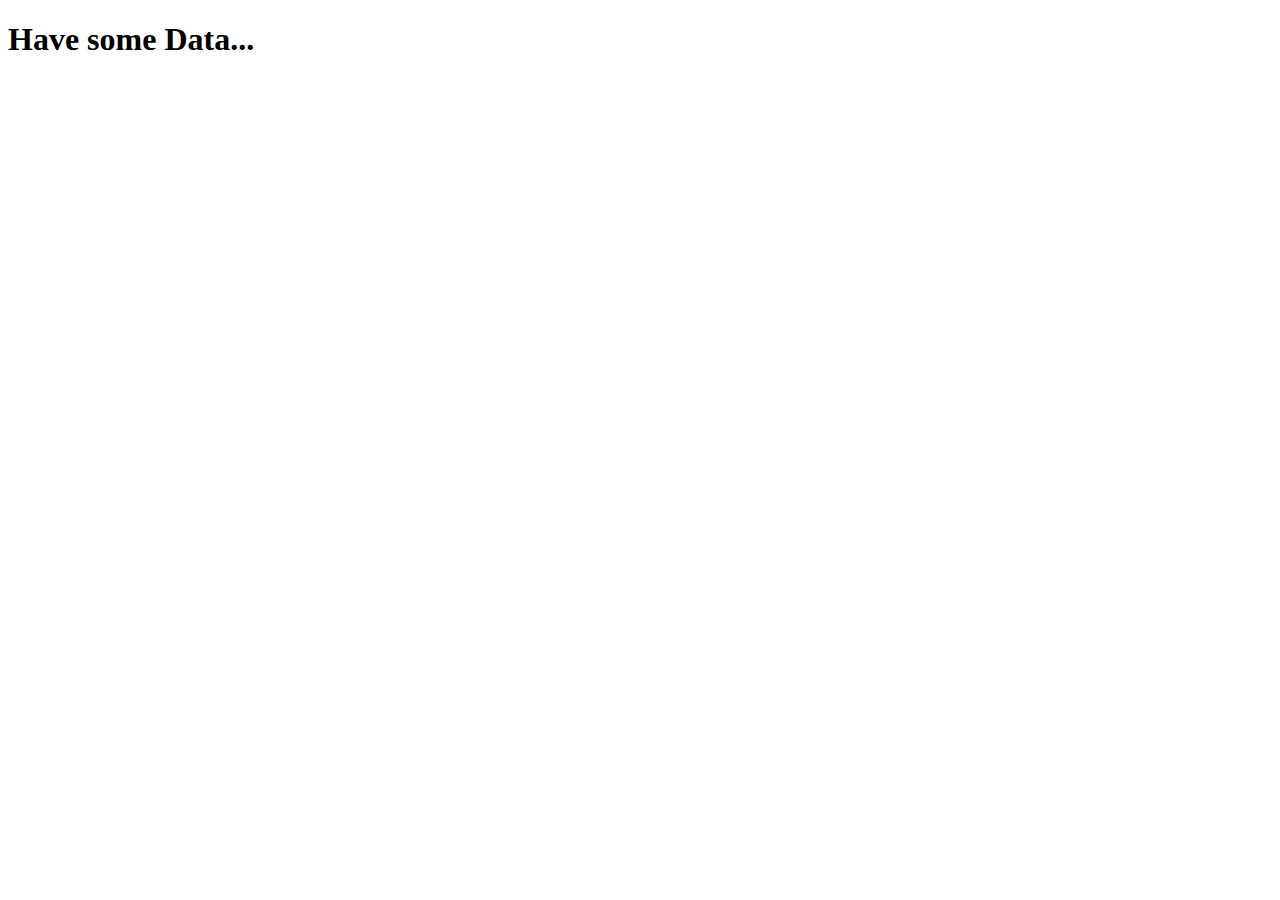
==== views/api.html @ e2d94d9e "Created basic pages/files" ====
<!DOCTYPE html>
<html lang="en">
    <head>
        <meta charset="utf-8">
        <meta http-equiv="X-UA-Compatible" content="IE=edge">
        <title>API Page</title>
        <meta name="viewport" content="width=device-width, initial-scale=1">
        <link rel="stylesheet" href="../css/styles.css">
    </head>
    <body>
        <h1>Have some Data...</h1>
        <script src="app.js"></script>
    </body>
</html>
---- css/styles.css ----
/* Box Model Fix */
html {
    -webkit-box-sizing: border-box;
    -moz-box-sizing: border-box;
    box-sizing: border-box;
}
*, *:before, *:after {
    -webkit-box-sizing: inherit;
    -moz-box-sizing: inherit;
    box-sizing: inherit;
}
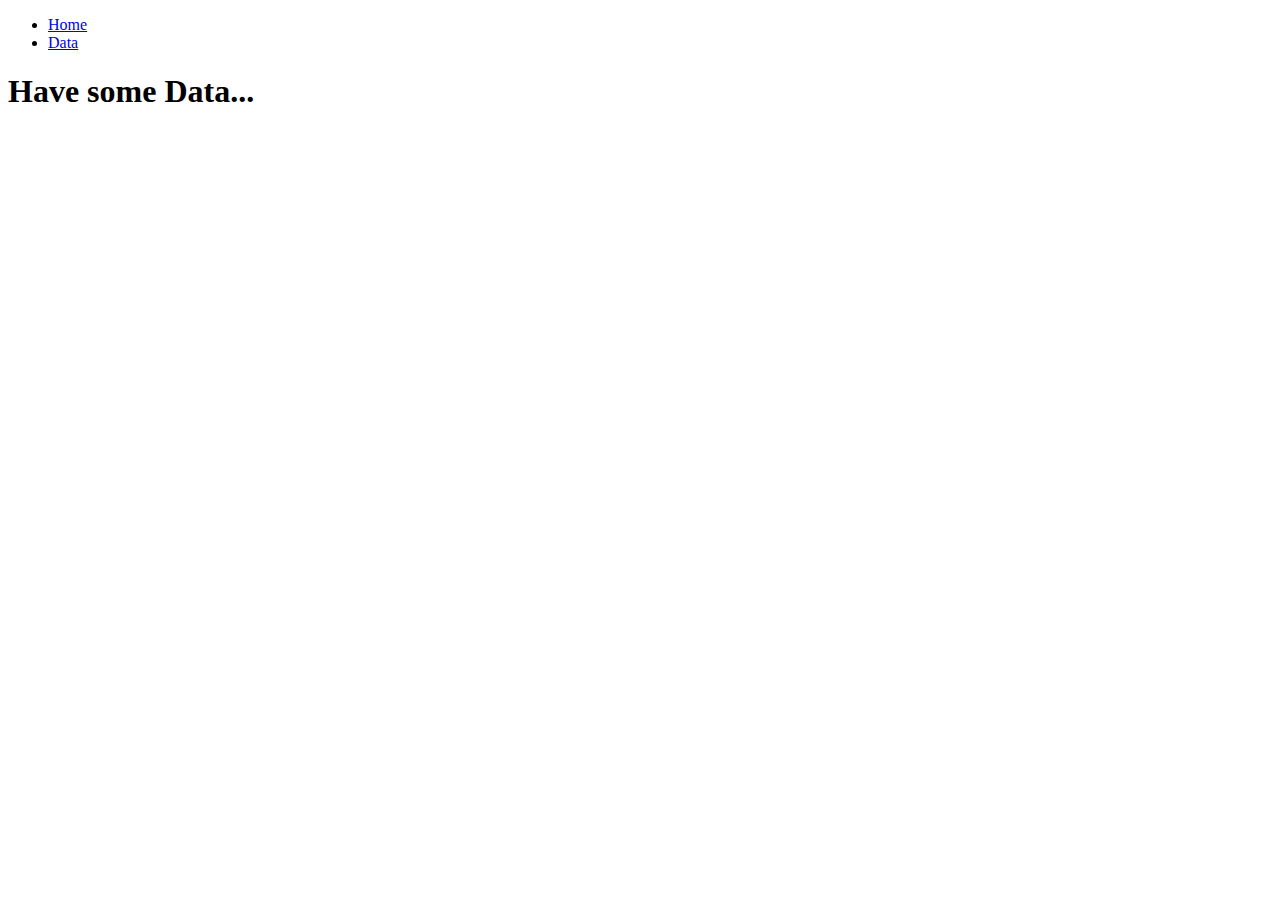
==== commit f546d66c: "added routes, 404 page works" ====
--- a/views/api.html
+++ b/views/api.html
@@ -7,6 +7,12 @@
         <meta name="viewport" content="width=device-width, initial-scale=1">
         <link rel="stylesheet" href="../css/styles.css">
     </head>
+    <nav>
+        <ul>
+            <li><a href="/">Home</a></li>
+            <li><a href="/api">Data</a></li>
+        </ul>
+    </nav>
     <body>
         <h1>Have some Data...</h1>
         <script src="app.js"></script>
